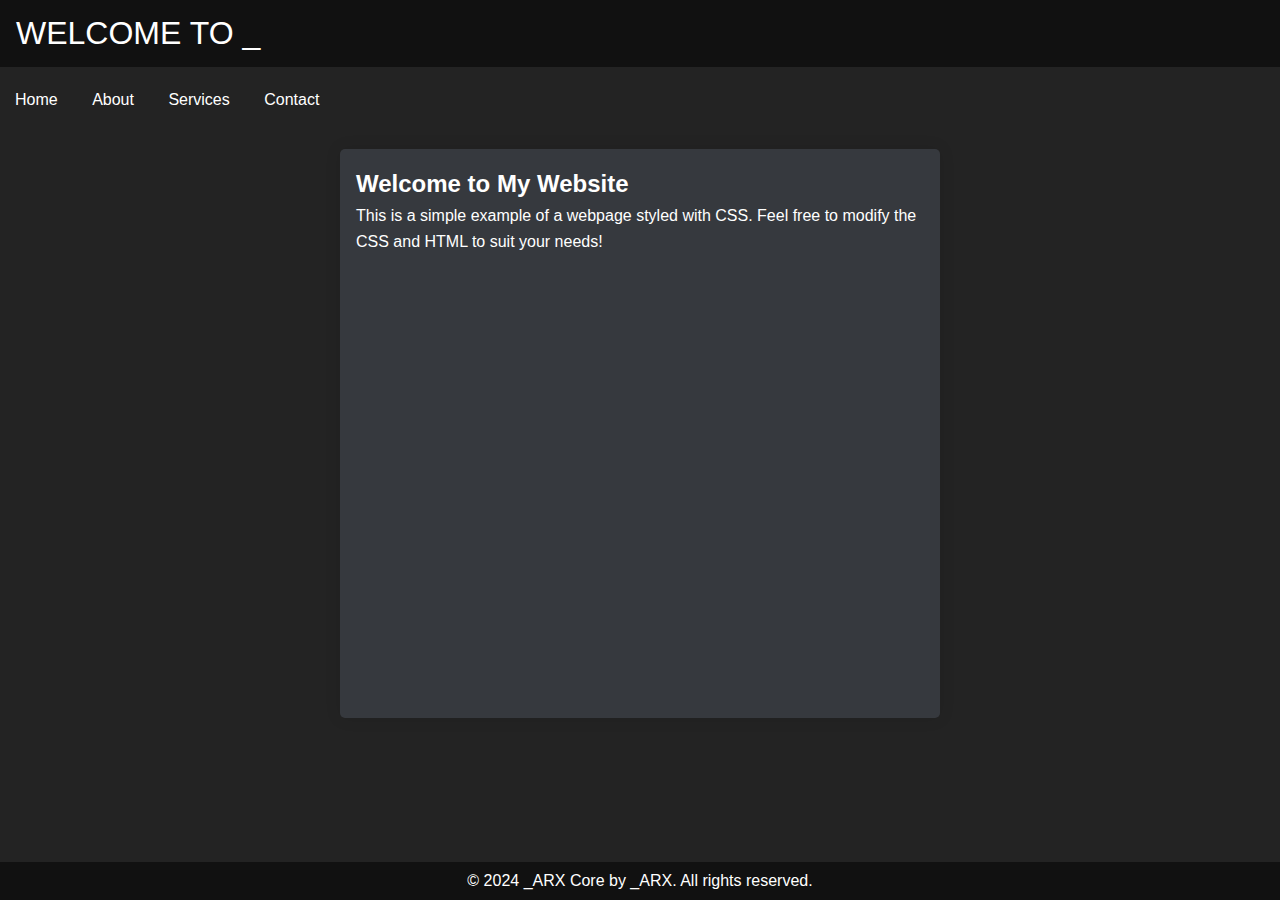
==== index.html @ 63feb779 "set site up basics" ====
<!DOCTYPE html> <!--set doc to standard html for browser to render properly-->
<html lang="en"> <!--root container of html content-->
  <head>
		<!--meta section-->
    <meta charset="UTF-8"> <!--sets character set, utf-8 is universal-->
    <meta name="viewport" content="width=device-width, initial-scale=1.0"> <!--set viewport to fit screen, no zoom-->
    <meta http-equiv="X-UA-Compatible" content="ie=edge"> <!--compatibility support for IE users-->
		<meta name="description" content="A site written entirely by _ARX."> <!--set website description-->
		<meta name="author" content="_ARX"> <!--set author-->
		<meta name="theme-color" content="#242424"> <!--set theme for mobile-->
		
		
		<!--script section-->
		<script src="app.js" type="text/javascript" defer></script>
		
		
		<!--link section-->
    <link rel="stylesheet" href="app.css" type="text/css" /> <!--set stylesheet-->
		<link id="favicon" rel="icon" href="res/images/favicon-dark.png" type="image/png"> <!--set icon types-->

		
		<!--end properties-->
		<title>_ARX Core</title>
  </head>
	
	
  <body>
		<header id="header"></header> <!--Empty Header-->
		<!--what is this??-->
		<nav>
			<ul>
				<li><a href="#home">Home</a></li>
				<li><a href="#about">About</a></li>
				<li><a href="#services">Services</a></li>
				<li><a href="#contact">Contact</a></li>
			</ul>
		</nav>

		<main>
				<h2>Welcome to My Website</h2>
				<p>This is a simple example of a webpage styled with CSS. Feel free to modify the CSS and HTML to suit your needs!</p>
				<!--soundcloud widget-->
				<iframe width="100%" height="440" scrolling="no" frameborder="no" allow="autoplay" src="https://w.soundcloud.com/player/?url=https%3A//api.soundcloud.com/playlists/1889096723&color=%23ff5500&auto_play=false&hide_related=false&show_comments=false&show_user=false&show_reposts=false&show_teaser=false&visual=false"></iframe>

		</main>
		
		<footer id="footer"></footer> <!--Empty Footer-->
  </body>
<html>
---- app.css ----
/* Set Browser Style */
* {
	margin:0;
	padding:0;
	box-sizing:border-box;
}

/* Set min height for html and body */


/* Body styles */
body {
	font-family: sans-serif; 
	line-height: 1.6;/* Increases line height for better readability */
	background-color: #232323; /* Light gray background */
	color: #333; /* Dark gray text color */
	display: flex; /* Use flexbox to layout body content */
	flex-direction: column; /* Stack children vertically */
}


/* Navigation styles */
nav {
	margin: 20px 0; /* Margin around the navigation */
}

nav ul {
	list-style-type: none; /* Remove bullet points from list */
}

nav ul li {
	display: inline; /* Display list items in a line */
	margin: 0 15px; /* Margin between items */
}

nav ul li a {
	color: #ffffff; /* White text color */
	text-decoration: none; /* Remove underline from links */
}

/* Main Block Style */
main {
	flex: 1; /* Allow main content to grow and fill available space */
	max-width: 600px; /* max width */
	margin: 16px auto; /* center main */
	padding: 16px; /* block inner padding */
	background: #36393e; /* block background color */
	border-radius: 5px; /* rounded corners */
	color: #ffffff; /* text color */
	box-shadow: 0 0 16px rgba(0, 0, 0, 0.1); /* outline shadow */
}



/* Responsive styles */
@media (max-width: 600px) {
	nav ul li {
		display: block; /* Stack items vertically on small screens */
		margin: 10px 0; /* Margin above and below items */
	}
}

@font-face {
    font-family: 'ARXGlyph';
    src: uri('res/fonts/ARXGlyph.woff') format('woff'),
				uri('res/fonts/ARXGlyph.ttf') format('truetype');
    font-weight: normal;
    font-style: normal;
}



/* Header */
header {
	font-family:'ARXGlyph', sans-serif; 
	font-size: 32px;
	background: #111111; /* Dark gray background */
	color: #ffffff; /* White text color */
	padding: 8px 16px; /* Padding around the header */
	text-align: left; /* Center-align text */
	position: relative; /* Normal flow positioning */
	width: 100%; /* Full width */
	
}

/* Footer */
footer {
	text-align: center; /* Center-align footer text */
	padding: 6px; /* Padding around the footer */
	background: #111111; /* Dark gray background */
	color: #ffffff; /* White text color */
	position: fixed;
	left: 0;
	right: 0;
	bottom: 0;
}
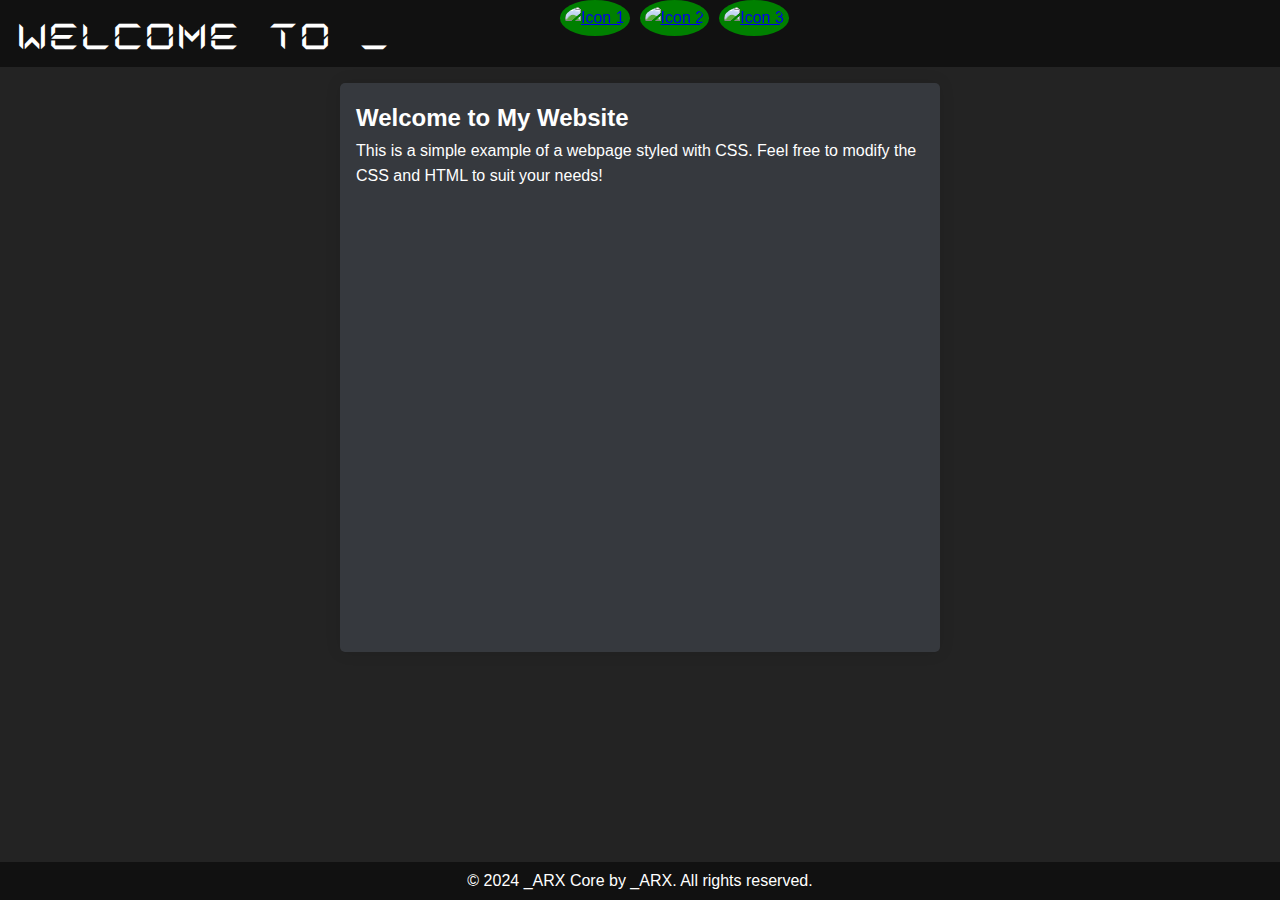
==== commit f8e4c8a1: "testing new unstable page" ====
--- a/index.html
+++ b/index.html
@@ -1,41 +1,47 @@
-
-<!DOCTYPE html> <!--set doc to standard html for browser to render properly-->
-<html lang="en"> <!--root container of html content-->
+<!DOCTYPE html> <!--set doc to html to render properly-->
+<html lang="en"> <!--root container-->
   <head>
-		<!--meta section-->
+		<!--metas-->
     <meta charset="UTF-8"> <!--sets character set, utf-8 is universal-->
     <meta name="viewport" content="width=device-width, initial-scale=1.0"> <!--set viewport to fit screen, no zoom-->
-    <meta http-equiv="X-UA-Compatible" content="ie=edge"> <!--compatibility support for IE users-->
-		<meta name="description" content="A site written entirely by _ARX."> <!--set website description-->
+    <meta http-equiv="X-UA-Compatible" content="ie=edge"> <!--compat for IE users-->
+		<meta name="description" content="A site written entirely by _ARX."> <!--website desc-->
 		<meta name="author" content="_ARX"> <!--set author-->
 		<meta name="theme-color" content="#242424"> <!--set theme for mobile-->
-		
-		
-		<!--script section-->
+		<meta name="keywords" content="_arx, uarx, _ARX, _UARX">
+		<meta property="og:title" content="_ARX Core">
+		<meta property="og:image" content="res/images/ogimage.png" type="image/png">
+		<meta name="robots" content="index, follow">
+		<!--scripts-->
 		<script src="app.js" type="text/javascript" defer></script>
 		
 		
-		<!--link section-->
+		<!--links-->
     <link rel="stylesheet" href="app.css" type="text/css" /> <!--set stylesheet-->
 		<link id="favicon" rel="icon" href="res/images/favicon-dark.png" type="image/png"> <!--set icon types-->
 
 		
-		<!--end properties-->
-		<title>_ARX Core</title>
+		<!--etc-->
+		<title>_ARX Core</title> <!--browser tab title-->
   </head>
 	
 	
   <body>
-		<header id="header"></header> <!--Empty Header-->
-		<!--what is this??-->
-		<nav>
-			<ul>
-				<li><a href="#home">Home</a></li>
-				<li><a href="#about">About</a></li>
-				<li><a href="#services">Services</a></li>
-				<li><a href="#contact">Contact</a></li>
-			</ul>
-		</nav>
+		<header id="header">
+			<div class="headerpanel">
+			​
+			</div>
+			<div class="typing-container">
+        <h1><span class="typing-text"></span></h1>
+			</div>
+		</header> <!--Empty Header-->
+
+		<div class="red-panel">
+			<a href="page1.html"><img src="icon1.png" alt="Icon 1"></a>
+			<a href="page2.html"><img src="icon2.png" alt="Icon 2"></a>
+			<a href="page3.html"><img src="icon3.png" alt="Icon 3"></a>
+		</div>
+
 
 		<main>
 				<h2>Welcome to My Website</h2>
--- a/app.css
+++ b/app.css
@@ -28,7 +28,7 @@
 	list-style-type: none; /* Remove bullet points from list */
 }
 
-nav ul li {
+nav ul li { 
 	display: inline; /* Display list items in a line */
 	margin: 0 15px; /* Margin between items */
 }
@@ -62,8 +62,8 @@
 
 @font-face {
     font-family: 'ARXGlyph';
-    src: uri('res/fonts/ARXGlyph.woff') format('woff'),
-				uri('res/fonts/ARXGlyph.ttf') format('truetype');
+    src: url('res/fonts/ARXGlyph.woff') format('woff'),
+				url('res/fonts/ARXGlyph.ttf') format('truetype');
     font-weight: normal;
     font-style: normal;
 }
@@ -93,4 +93,34 @@
 	left: 0;
 	right: 0;
 	bottom: 0;
+}
+
+
+/* Styling for the red panel */
+.red-panel {
+    position: fixed;
+    top: 0;
+    right: 0;
+		width: 720px;
+    height: 90px;
+    background-image: url('res/images/headerPanel.png');
+    padding: 0px;
+    display: flex;
+    flex-direction: row;
+    gap: 10px;
+    z-index: 1001;  /* Ensure the red panel is above the header */
+}
+
+/* Icon styles */
+.red-panel a img {
+    height: 40px;
+    width: 40px;
+    border-radius: 50%;
+    background-color: green;  /* Green background for icons */
+    padding: 5px;
+    transition: transform 0.3s ease;
+}
+
+.red-panel a img:hover {
+    transform: scale(1.1);  /* Enlarge icons on hover */
 }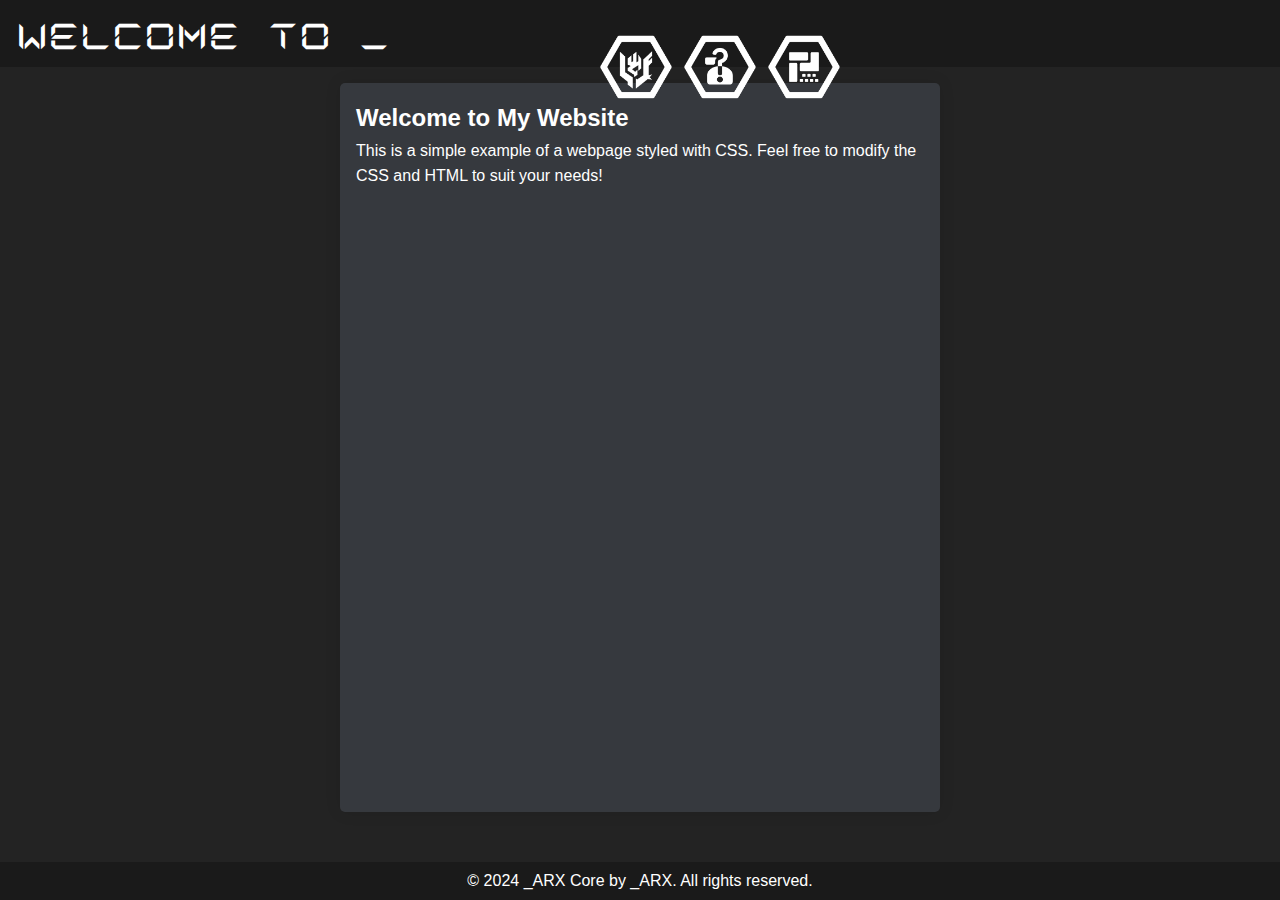
==== commit 9910462a: "updated functionality" ====
--- a/index.html
+++ b/index.html
@@ -5,7 +5,7 @@
     <meta charset="UTF-8"> <!--sets character set, utf-8 is universal-->
     <meta name="viewport" content="width=device-width, initial-scale=1.0"> <!--set viewport to fit screen, no zoom-->
     <meta http-equiv="X-UA-Compatible" content="ie=edge"> <!--compat for IE users-->
-		<meta name="description" content="A site written entirely by _ARX."> <!--website desc-->
+		<meta name="description" content="Welcome to _ARX Core!"> <!--website desc-->
 		<meta name="author" content="_ARX"> <!--set author-->
 		<meta name="theme-color" content="#242424"> <!--set theme for mobile-->
 		<meta name="keywords" content="_arx, uarx, _ARX, _UARX">
@@ -27,28 +27,59 @@
 	
 	
   <body>
-		<header id="header">
+		<header id="header"> <!--Type container-->
 			<div class="headerpanel">
 			​
 			</div>
 			<div class="typing-container">
         <h1><span class="typing-text"></span></h1>
 			</div>
-		</header> <!--Empty Header-->
+		</header> 
+		
+		
+		<div class="hex-panel">
+			<a href="index.html" class="hex-link"> <!--home-->
+				<div class="hex-container" title="Home" data-text="_ARX CORE">
+					<img src="res/images/homeicon.png" alt="HomeIcon" class="core-image">
+					<img src="res/images/shellicon.png" alt="ShellIcon" class="shell-image">
+				</div>
+			</a>
+			
+			<a href="about.html" class="hex-link"> <!--about _arx-->
+				<div class="hex-container" title="About" data-text="  ABOUT ME">
+					<img src="res/images/abouticon.png" alt="AboutIcon" class="core-image">
+					<img src="res/images/shellicon.png" alt="ShellIcon" class="shell-image">
+				</div>
+			</a>
 
-		<div class="red-panel">
-			<a href="page1.html"><img src="icon1.png" alt="Icon 1"></a>
-			<a href="page2.html"><img src="icon2.png" alt="Icon 2"></a>
-			<a href="page3.html"><img src="icon3.png" alt="Icon 3"></a>
+			<a href="portfolio.html" class="hex-link"> <!--_arx portfolio-->
+				<div class="hex-container" title="Portfolio" data-text="PORTFOLIO">
+					<img src="res/images/portfolioicon.png" alt="PortfolioIcon" class="core-image">
+					<img src="res/images/shellicon.png" alt="ShellIcon" class="shell-image">
+				</div>
+			</a>
+			
+			<span class="hex-text">
+			</span>
 		</div>
+		
+		
 
 
 		<main>
 				<h2>Welcome to My Website</h2>
 				<p>This is a simple example of a webpage styled with CSS. Feel free to modify the CSS and HTML to suit your needs!</p>
 				<!--soundcloud widget-->
-				<iframe width="100%" height="440" scrolling="no" frameborder="no" allow="autoplay" src="https://w.soundcloud.com/player/?url=https%3A//api.soundcloud.com/playlists/1889096723&color=%23ff5500&auto_play=false&hide_related=false&show_comments=false&show_user=false&show_reposts=false&show_teaser=false&visual=false"></iframe>
-
+				<iframe 
+						width="100%" 
+						height="600" 
+						scrolling="no" 
+						frameborder="no" 
+						src="https://w.soundcloud.com/player/?url=https%3A/
+								/api.soundcloud.com/playlists/1889096723&color=
+								%23ff5500&show_comments=false&show_user=false&
+								show_reposts=false&show_teaser=false&visual=false">
+				</iframe>
 		</main>
 		
 		<footer id="footer"></footer> <!--Empty Footer-->
--- a/app.css
+++ b/app.css
@@ -1,3 +1,12 @@
+:root { /* Global Scope Variables */
+	/* Color Binds */
+  --vdgrey: #1a1a1a;
+  --white: #ffffff;
+	--dkgrey: #36393e;
+}
+
+
+
 /* Set Browser Style */
 * {
 	margin:0;
@@ -13,30 +22,9 @@
 	font-family: sans-serif; 
 	line-height: 1.6;/* Increases line height for better readability */
 	background-color: #232323; /* Light gray background */
-	color: #333; /* Dark gray text color */
-	display: flex; /* Use flexbox to layout body content */
-	flex-direction: column; /* Stack children vertically */
+	position: relative;
 }
 
-
-/* Navigation styles */
-nav {
-	margin: 20px 0; /* Margin around the navigation */
-}
-
-nav ul {
-	list-style-type: none; /* Remove bullet points from list */
-}
-
-nav ul li { 
-	display: inline; /* Display list items in a line */
-	margin: 0 15px; /* Margin between items */
-}
-
-nav ul li a {
-	color: #ffffff; /* White text color */
-	text-decoration: none; /* Remove underline from links */
-}
 
 /* Main Block Style */
 main {
@@ -44,9 +32,9 @@
 	max-width: 600px; /* max width */
 	margin: 16px auto; /* center main */
 	padding: 16px; /* block inner padding */
-	background: #36393e; /* block background color */
+	background: var(--dkgrey); /* block background color */
 	border-radius: 5px; /* rounded corners */
-	color: #ffffff; /* text color */
+	color: var(--white); /* text color */
 	box-shadow: 0 0 16px rgba(0, 0, 0, 0.1); /* outline shadow */
 }
 
@@ -54,10 +42,6 @@
 
 /* Responsive styles */
 @media (max-width: 600px) {
-	nav ul li {
-		display: block; /* Stack items vertically on small screens */
-		margin: 10px 0; /* Margin above and below items */
-	}
 }
 
 @font-face {
@@ -69,26 +53,26 @@
 }
 
 
-
 /* Header */
 header {
 	font-family:'ARXGlyph', sans-serif; 
 	font-size: 32px;
-	background: #111111; /* Dark gray background */
-	color: #ffffff; /* White text color */
-	padding: 8px 16px; /* Padding around the header */
+	background: var(--vdgrey); /* header bg */
+	color: var(--white); /* text colour */
+	padding: 8px 16px; /* header padding y,x */
 	text-align: left; /* Center-align text */
-	position: relative; /* Normal flow positioning */
+	position: sticky; /* Normal flow positioning */
 	width: 100%; /* Full width */
-	
+	top: 0;
 }
+
 
 /* Footer */
 footer {
 	text-align: center; /* Center-align footer text */
 	padding: 6px; /* Padding around the footer */
-	background: #111111; /* Dark gray background */
-	color: #ffffff; /* White text color */
+	background: var(--vdgrey); /* footer bg */
+	color: var(--white); /* text colour */
 	position: fixed;
 	left: 0;
 	right: 0;
@@ -96,31 +80,65 @@
 }
 
 
-/* Styling for the red panel */
-.red-panel {
+/* Styling for hex panel */
+.hex-panel {
     position: fixed;
-    top: 0;
-    right: 0;
+    right: 0px;
+		top: 22px;
 		width: 720px;
     height: 90px;
     background-image: url('res/images/headerPanel.png');
-    padding: 0px;
+    padding: 9px 40px; /* pad y,x */
     display: flex;
     flex-direction: row;
-    gap: 10px;
-    z-index: 1001;  /* Ensure the red panel is above the header */
+    gap: 12px;
+    z-index: 1000;  /* force panel upfront */
 }
 
 /* Icon styles */
-.red-panel a img {
-    height: 40px;
-    width: 40px;
-    border-radius: 50%;
-    background-color: green;  /* Green background for icons */
-    padding: 5px;
-    transition: transform 0.3s ease;
+.hex-panel a img {
+    padding: 0px;
+    transition: 
+			filter 0.25s ease, transform 0.45s ease-in-out;
+		filter: invert(100%);
 }
 
-.red-panel a img:hover {
-    transform: scale(1.1);  /* Enlarge icons on hover */
+
+.hex-link {
+  text-decoration: none; /* Remove underline on the link */
+  display: inline-block; /* Make the link behave like a block */
+}
+
+.hex-container {
+  position: relative; /* Set up the container as relative positioning context */
+  width: 72px; /* Set the desired width for the container */
+  height: 72px; /* Set the desired height for the container */
+}
+
+.core-image, .shell-image {
+  position: absolute; /* Make the images stack on top of each other */
+  top: 0;
+  left: 0;
+  width: 100%; /* Ensures the images are the same size */
+  height: 100%; /* Ensures the images are the same size */
+}
+
+.hex-link:hover .core-image {
+	filter: invert(13%) sepia(74%) saturate(7013%) hue-rotate(-23deg) brightness(100%) contrast(105%);
+}
+
+.hex-link:hover .shell-image {
+  transform: scale(1.05) rotate(90deg); /* Enlarge the effect image on hover */
+  filter: invert(13%) sepia(74%) saturate(7013%) hue-rotate(-23deg) brightness(100%) contrast(105%);
+}
+
+.hex-text {
+	font-family:'ARXGlyph';
+	font-size: 36px;
+  position: absolute;
+  top: 10px; /* y offset */
+  left: 345px; /* x offset */
+  white-space: nowrap; /* Prevent text wrapping */
+  visibility: hidden; /* Hidden initially */
+  color: var(--white); /* font colour */
 }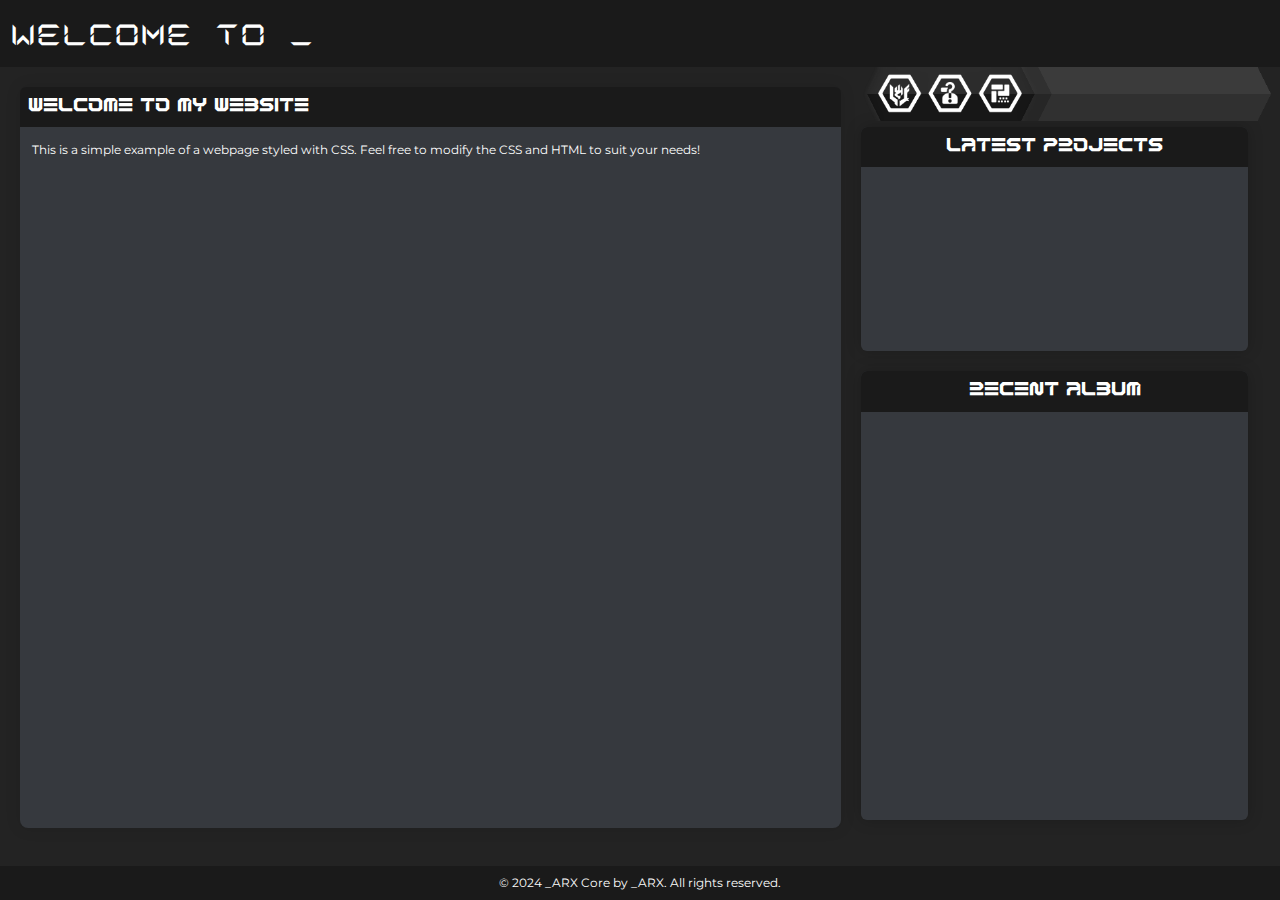
==== commit 7d640d3e: "big site additions" ====
--- a/index.html
+++ b/index.html
@@ -63,24 +63,44 @@
 			</span>
 		</div>
 		
+		<div class="grid">
+				<div class="grid-left">
+					<div class="caption-block">
+						<h2>Welcome to My Website</h2>
+					</div>
+					<div class="content-block">
+						<p>This is a simple example of a webpage styled with CSS. Feel free to modify the CSS and HTML to suit your needs!</p>
+					</div>
+				</div>
+				
+				<div class="grid-right">
+					<div class="top-block">
+						<div class="caption-block">
+							<h2>Latest Projects</h2>
+						</div>
+						<div class="content-block">
+							
+						</div>
+					</div>
+					<div class="bottom-block">
+							<div class="caption-block">
+								<h2>Recent Album</h2>
+							</div>
+							<div class="content-block">
+								<!--soundcloud widget-->
+								<iframe 
+										width="100%" 
+										height="88%" 
+										scrolling="no" 
+										frameborder="no" 
+										src="https://w.soundcloud.com/player/?url=https%3A//api.soundcloud.com/playlists/1889096723">
+								</iframe>
+							</div>
+					</div>
+				</div>
+			</div>
+
 		
-
-
-		<main>
-				<h2>Welcome to My Website</h2>
-				<p>This is a simple example of a webpage styled with CSS. Feel free to modify the CSS and HTML to suit your needs!</p>
-				<!--soundcloud widget-->
-				<iframe 
-						width="100%" 
-						height="600" 
-						scrolling="no" 
-						frameborder="no" 
-						src="https://w.soundcloud.com/player/?url=https%3A/
-								/api.soundcloud.com/playlists/1889096723&color=
-								%23ff5500&show_comments=false&show_user=false&
-								show_reposts=false&show_teaser=false&visual=false">
-				</iframe>
-		</main>
 		
 		<footer id="footer"></footer> <!--Empty Footer-->
   </body>
--- a/app.css
+++ b/app.css
@@ -1,62 +1,59 @@
-:root { /* Global Scope Variables */
-	/* Color Binds */
+/* Global Scope Variables */
+:root { 
+	/* Colors */
   --vdgrey: #1a1a1a;
   --white: #ffffff;
 	--dkgrey: #36393e;
-}
-
-
-
-/* Set Browser Style */
-* {
-	margin:0;
-	padding:0;
-	box-sizing:border-box;
-}
-
-/* Set min height for html and body */
-
-
-/* Body styles */
-body {
-	font-family: sans-serif; 
-	line-height: 1.6;/* Increases line height for better readability */
-	background-color: #232323; /* Light gray background */
-	position: relative;
-}
-
-
-/* Main Block Style */
-main {
-	flex: 1; /* Allow main content to grow and fill available space */
-	max-width: 600px; /* max width */
-	margin: 16px auto; /* center main */
-	padding: 16px; /* block inner padding */
-	background: var(--dkgrey); /* block background color */
-	border-radius: 5px; /* rounded corners */
-	color: var(--white); /* text color */
-	box-shadow: 0 0 16px rgba(0, 0, 0, 0.1); /* outline shadow */
-}
-
-
-
-/* Responsive styles */
-@media (max-width: 600px) {
-}
-
-@font-face {
+	--edgrey: #232323;
+}
+
+
+/* Load Fonts */
+@font-face { /* ARXGlyph */
     font-family: 'ARXGlyph';
     src: url('res/fonts/ARXGlyph.woff') format('woff'),
 				url('res/fonts/ARXGlyph.ttf') format('truetype');
     font-weight: normal;
     font-style: normal;
 }
-
-
-/* Header */
-header {
-	font-family:'ARXGlyph', sans-serif; 
-	font-size: 32px;
+@font-face { /* XYBERR */
+		/* credits to https://www.behance.net/bertalan_gombos for XYBER-Regular font */
+    font-family: 'XYBERR';
+    src: url('res/fonts/XYBERR.otf') format('opentype');
+    font-weight: normal;
+    font-style: normal;
+}
+@font-face { /* Montserrat */
+		/* credits to Google Fonts for Montserrat font */
+    font-family: 'Montserrat';
+    src: url('res/fonts/Montserrat.ttf') format('truetype');
+    font-weight: normal;
+    font-style: normal;
+}
+
+
+/* Set Default Fonts */
+h1, h2, h3, h4, h5, h6 { /* Headers */
+  font-family: 'XYBERR', sans-serif;
+}
+
+
+/* Styles */
+* { /* Browser Defaults */
+	margin:0;
+	padding:0;
+	box-sizing:border-box;
+}
+body { /* Body */
+	font-family: 'Montserrat', sans-serif; 
+	line-height: 1.8;/* Increases line height for better readability */
+	background: var(--edgrey); /* extradark grey */
+	position: relative;
+	font-size: 16px;
+}
+header { /* Sticky Header */
+	font-family:'ARXGlyph', 'Montserrat'; 
+	font-size: 38px;
 	background: var(--vdgrey); /* header bg */
 	color: var(--white); /* text colour */
 	padding: 8px 16px; /* header padding y,x */
@@ -65,10 +62,7 @@
 	width: 100%; /* Full width */
 	top: 0;
 }
-
-
-/* Footer */
-footer {
+footer { /* Footer */
 	text-align: center; /* Center-align footer text */
 	padding: 6px; /* Padding around the footer */
 	background: var(--vdgrey); /* footer bg */
@@ -80,14 +74,78 @@
 }
 
 
+/* Content Organization */
+.grid { /* Body Blocks */
+  display: grid;
+  grid-template-columns: 2fr 1fr; /* Left block twice as wide as right block */
+  grid-template-rows: auto; /* Adjust height automatically */
+  gap: 8px; /* Space between blocks */
+  width: 100%;
+  height: 90vh; /* Full viewport height */
+  padding: 20px 20px;
+  box-sizing: border-box;
+}
+.grid-left { /* Large Block */
+  height: 96.25%; /* Ensures it fills the grid row */
+	background: var(--dkgrey); /* block background color */
+	border-radius: 8px; /* rounded corners */
+	color: var(--white); /* text color */
+	box-shadow: 0 0 16px rgba(0, 0, 0, 0.11); /* outline shadow */
+}
+.grid-right { /* Small Grid */
+	margin:  40px 12px; /* center main */
+  display: grid;
+  grid-template-rows: 1fr 2fr; /* Two equal-height rows */
+  gap: 20px; /* Space between top and bottom blocks */
+  height: 90%; /* Ensures it fills the grid row */
+}
+
+.top-block { /*  */
+  background-color: var(--dkgrey);
+  color: var(--white);
+	border-radius: 6px; /* rounded corners */
+	box-shadow: 0 0 16px rgba(0, 0, 0, 0.2); /* outline shadow */
+	text-align: center;
+}
+
+.bottom-block { /*  */
+  background-color: var(--dkgrey);
+  color: var(--white);
+	border-radius: 6px; /* rounded corners */
+	box-shadow: 0 0 16px rgba(0, 0, 0, 0.2); /* outline shadow */
+	text-align: center;
+  grid-template-rows: 0.6fr 1.4fr; /* Two equal-height rows */
+  gap: 8px; /* Space between blocks */
+  width: 100%;
+  height: 100%; /* expand to fill vertically */
+  box-sizing: border-box;
+	min-height: 330px;
+	max-height: 600px;
+}
+
+.caption-block { /* different color headers */
+	border-top-left-radius: 6px;  /* topleft corner */
+	border-top-right-radius: 6px;  /* topright corner */
+	background-color: var(--vdgrey);
+	padding: 4px 8px;
+}
+.content-block { /* section for content */
+	border-bottom-left-radius: 6px;  /* botleft corner */
+	border-bottom-right-radius: 6px;  /* botright corner */
+	padding: 12px 12px;
+	height: 100%; /* Expand to fill height */
+}
+
+
+
 /* Styling for hex panel */
 .hex-panel {
     position: fixed;
     right: 0px;
-		top: 22px;
+		top: 38px;
 		width: 720px;
     height: 90px;
-    background-image: url('res/images/headerPanel.png');
+    background-image: url('res/images/hexPanel.png');
     padding: 9px 40px; /* pad y,x */
     display: flex;
     flex-direction: row;
@@ -141,4 +199,106 @@
   white-space: nowrap; /* Prevent text wrapping */
   visibility: hidden; /* Hidden initially */
   color: var(--white); /* font colour */
+}
+
+
+
+
+
+
+
+
+@media (max-width: 1560px) { /* SMALL LAPTOP */
+	
+	header {
+    font-size: 32px; /* Reduce header font size */
+    padding: 10px; /* Adjust padding */
+  }
+	
+	body {
+		font-size: 16px;
+	}
+	
+  .hex-panel {
+		transform: scale(0.80);
+		top: 32px;
+		right: -60px;
+    padding: 8px 40px; /* pad y,x */
+  }
+}
+
+@media (max-width: 1300px) { /* MOBILE TABLET */
+	
+	header {
+    font-size: 26px; /* Reduce header font size */
+    padding: 10px; /* Adjust padding */
+  }
+	
+	body {
+		font-size: 12px;
+	}
+	
+  .hex-panel {
+		transform: scale(0.6);
+		right: -150px;
+		top: 49px;
+    padding: 8px 40px; /* pad y,x */
+  }
+}
+
+@media (max-width: 900px) { /* MOBILE TABLET */
+	
+	header {
+    font-size: 22px; /* Reduce header font size */
+    padding: 10px; /* Adjust padding */
+  }
+	
+	body {
+		font-size: 12px;
+	}
+	
+  .hex-panel {
+		transform: scale(0.6);
+		right: -155px;
+		top: 42px;
+    padding: 8px 40px; /* pad y,x */
+  }
+	
+	/* Content Organization */
+	.grid { /* Body Blocks */
+		display: grid;
+		grid-template-columns: 1fr; /* Left block twice as wide as right block */
+		grid-template-rows: auto; /* Adjust height automatically */
+		height: 100vh; /* Full viewport height */
+		padding: 6px 6px;
+		gap: 8px;
+		
+		box-sizing: border-box;
+	}
+	.grid-left { /* Large Block */
+	margin:  40px 12px; /* center main */
+		height: 96%; /* Ensures it fills the grid row */
+	}
+	.bottom-block { /*  */
+		height: 133%; /* expand to fill vertically */
+	}
+}
+
+@media (max-width: 525px) { /* SMALL MOBILE */
+  
+  header {
+    font-size: 15px; /* Further reduce font size */
+    padding: 8px;
+  }
+	
+	body {
+		font-size: 12px;
+	}
+  
+  .hex-panel {
+		transform: scale(0.42);
+		right: -210px;
+		top: 17px;
+    padding: 8px 40px; /* pad y,x */
+  }
 }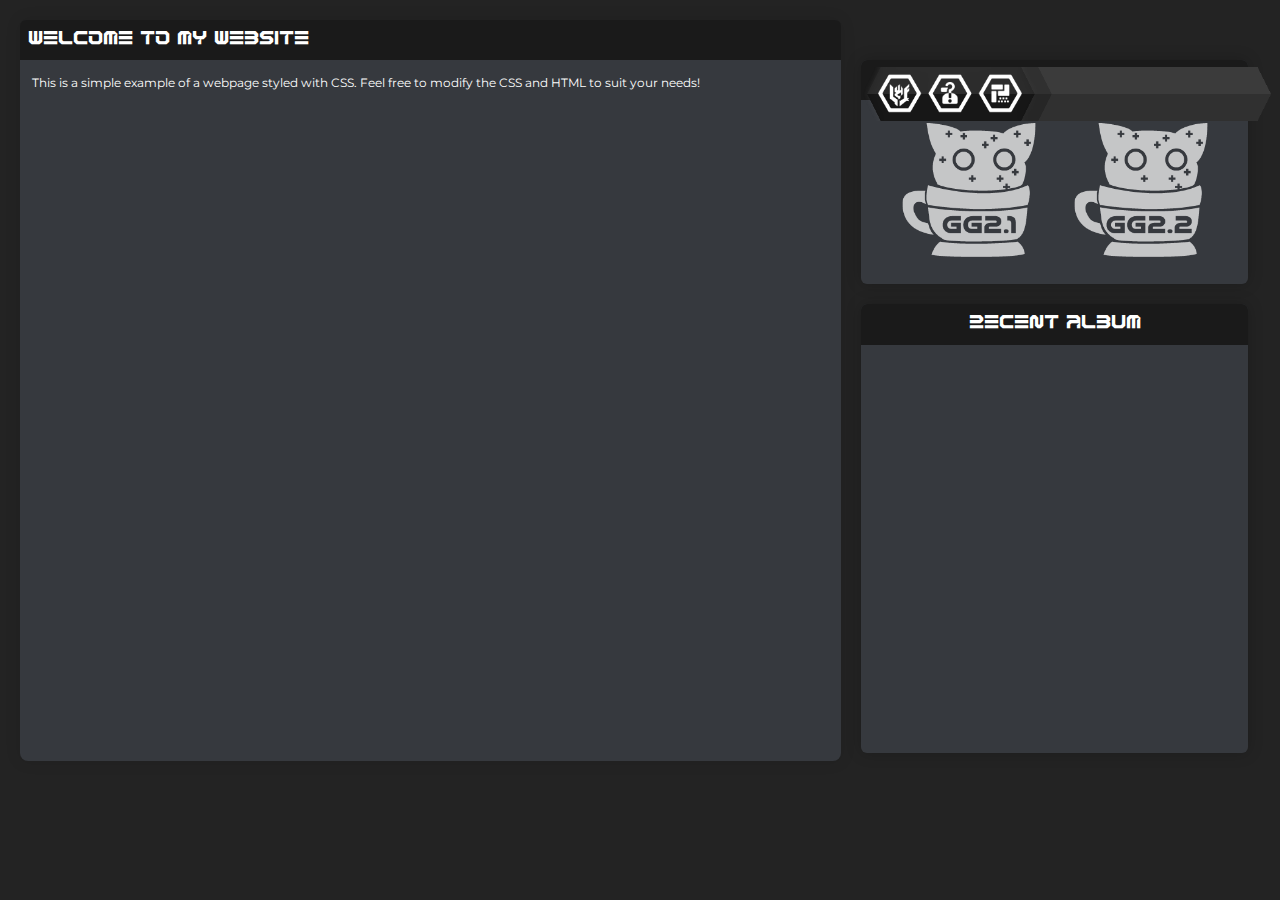
==== commit 0b739d21: "updating generic header footer" ====
--- a/index.html
+++ b/index.html
@@ -14,7 +14,7 @@
 		<meta name="robots" content="index, follow">
 		<!--scripts-->
 		<script src="app.js" type="text/javascript" defer></script>
-		
+		<script src="res/html/default.js" type="text/javascript" defer></script>
 		
 		<!--links-->
     <link rel="stylesheet" href="app.css" type="text/css" /> <!--set stylesheet-->
@@ -27,14 +27,7 @@
 	
 	
   <body>
-		<header id="header"> <!--Type container-->
-			<div class="headerpanel">
-			​
-			</div>
-			<div class="typing-container">
-        <h1><span class="typing-text"></span></h1>
-			</div>
-		</header> 
+
 		
 		
 		<div class="hex-panel">
@@ -78,8 +71,24 @@
 						<div class="caption-block">
 							<h2>Latest Projects</h2>
 						</div>
+						
 						<div class="content-block">
-							
+							<div class="proj-panel">
+								<!--ADD CONTENT PROJECT BLOCKS HERE-->
+								<a href="gg2p1.html" class="proj-link"> 
+									<div class="proj-container" title="Goomble Gurt II - Part 1">
+										<img src="res/images/gg21.png" alt="GGII-1" class="proj-image">
+									</div>
+								</a>
+								
+								<a href="gg2p2.html" class="proj-link">
+									<div class="proj-container" title="Goomble Gurt II - Part 2">
+										<img src="res/images/gg22.png" alt="GGII-2" class="proj-image">
+									</div>
+								</a>
+								
+
+							</div>
 						</div>
 					</div>
 					<div class="bottom-block">
@@ -102,6 +111,6 @@
 
 		
 		
-		<footer id="footer"></footer> <!--Empty Footer-->
+		
   </body>
 <html>
--- a/app.css
+++ b/app.css
@@ -1,10 +1,10 @@
 /* Global Scope Variables */
 :root { 
 	/* Colors */
-  --vdgrey: #1a1a1a;
-  --white: #ffffff;
-	--dkgrey: #36393e;
-	--edgrey: #232323;
+  --vdgrey: #1a1a1a; /* very dark grey */
+  --white: #ffffff; /* white */
+	--dkgrey: #36393e; /* dark grey */
+	--edgrey: #232323; /* extra dark grey */
 }
 
 
@@ -30,6 +30,9 @@
     font-weight: normal;
     font-style: normal;
 }
+
+
+
 
 
 /* Set Default Fonts */
@@ -61,6 +64,7 @@
 	position: sticky; /* Normal flow positioning */
 	width: 100%; /* Full width */
 	top: 0;
+	z-index: 900;
 }
 footer { /* Footer */
 	text-align: center; /* Center-align footer text */
@@ -156,8 +160,7 @@
 /* Icon styles */
 .hex-panel a img {
     padding: 0px;
-    transition: 
-			filter 0.25s ease, transform 0.45s ease-in-out;
+    transition: filter 0.25s ease, transform 0.45s ease-in-out;
 		filter: invert(100%);
 }
 
@@ -201,11 +204,37 @@
   color: var(--white); /* font colour */
 }
 
-
-
-
-
-
+.proj-link:hover .proj-image{
+	transform: scale(1.10);
+}
+
+.proj-panel a img {
+    transition: filter 0.15s ease, transform 0.25s ease-in-out;
+}
+
+.proj-panel {
+		width: 100%;
+		height: 90%;
+    display: flex;
+    flex-direction: row;
+    gap: 16px;
+		flex: 1 1 auto;
+		flex-wrap: wrap;
+		justify-content: center;
+}
+
+.proj-container {
+	position: relative; /* Set up the container as relative positioning context */
+	min-width: 156px;
+	min-height: 156px;
+	max-width: 156px;
+  max-height: 156px;
+}
+
+.proj-image {
+  width: 100%; /* Ensures the images are the same size */
+  height: 100%; /* Ensures the images are the same size */
+}
 
 
 @media (max-width: 1560px) { /* SMALL LAPTOP */
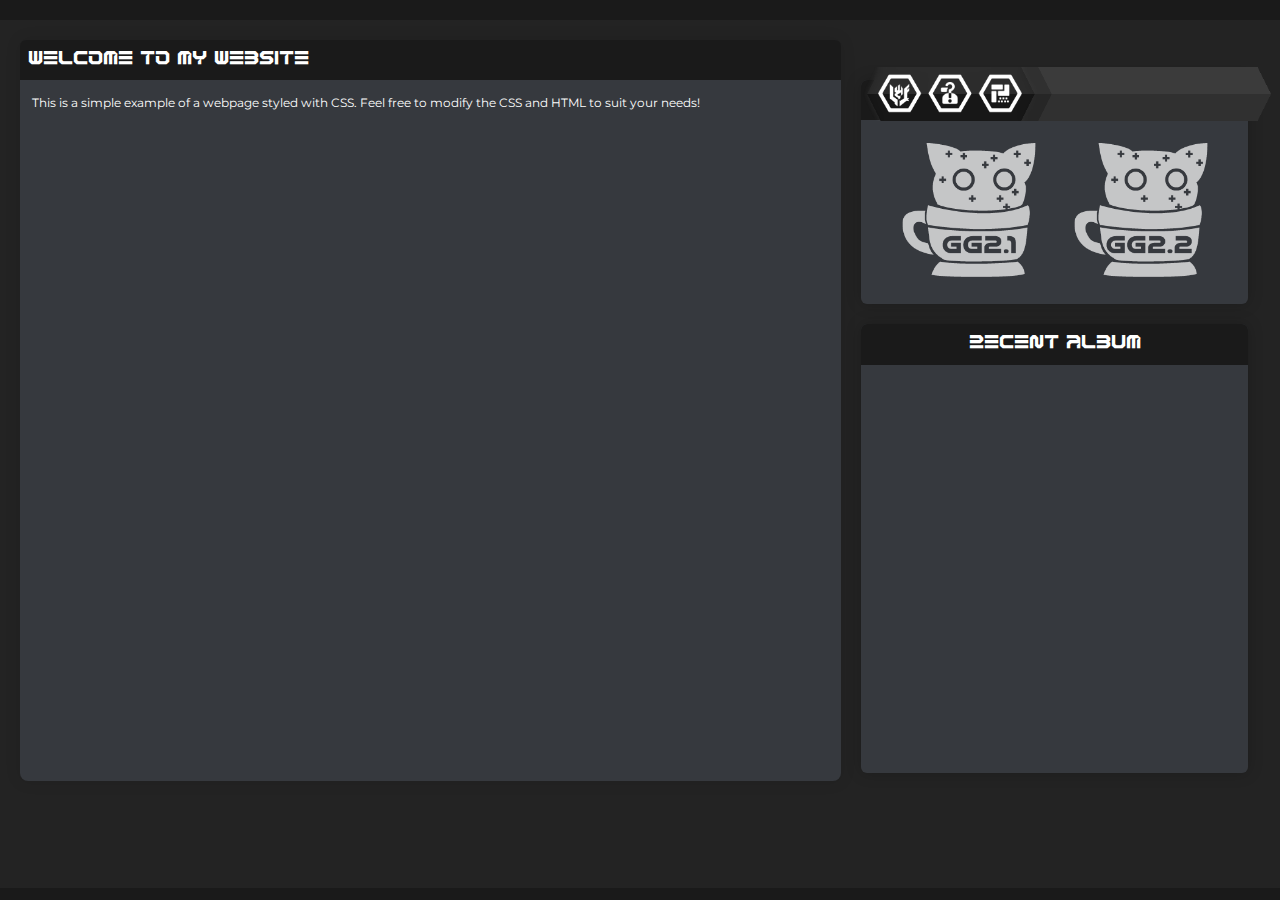
==== commit 774fdb8e: "Update index.html" ====
--- a/index.html
+++ b/index.html
@@ -27,9 +27,7 @@
 	
 	
   <body>
-
-		
-		
+		<header></header>
 		<div class="hex-panel">
 			<a href="index.html" class="hex-link"> <!--home-->
 				<div class="hex-container" title="Home" data-text="_ARX CORE">
@@ -108,9 +106,6 @@
 					</div>
 				</div>
 			</div>
-
-		
-		
-		
+		<footer></footer>
   </body>
 <html>
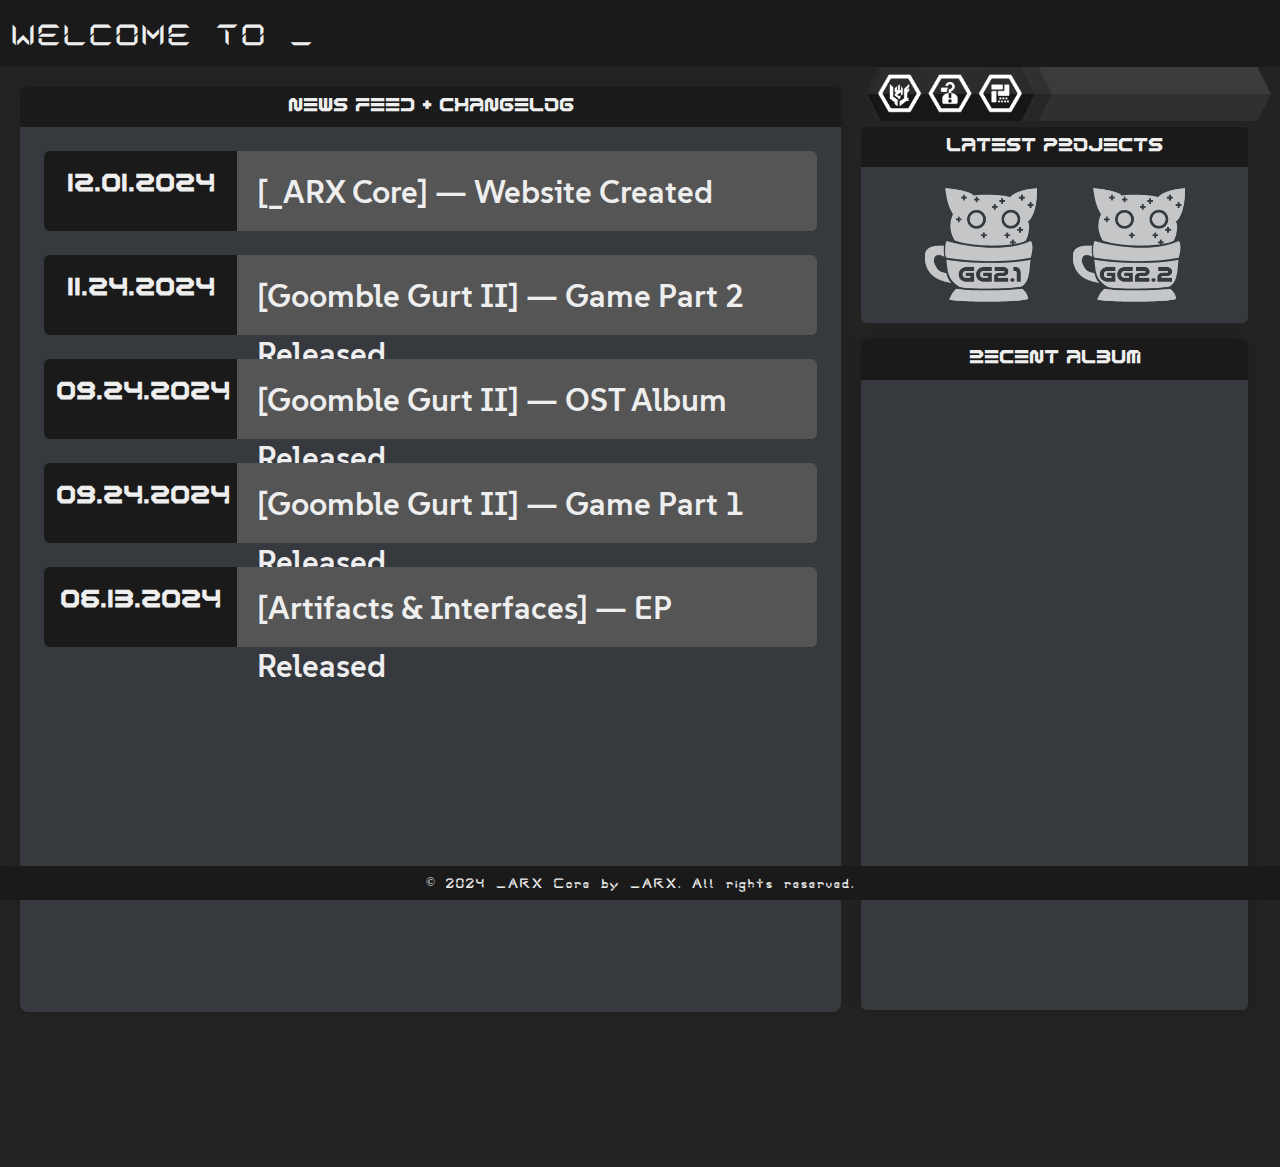
==== commit 1bdaed2c: "updated site for other projects" ====
--- a/index.html
+++ b/index.html
@@ -14,7 +14,6 @@
 		<meta name="robots" content="index, follow">
 		<!--scripts-->
 		<script src="app.js" type="text/javascript" defer></script>
-		<script src="res/html/default.js" type="text/javascript" defer></script>
 		
 		<!--links-->
     <link rel="stylesheet" href="app.css" type="text/css" /> <!--set stylesheet-->
@@ -27,7 +26,16 @@
 	
 	
   <body>
-		<header></header>
+		<header id="header"> <!--Type container-->
+			<div class="headerpanel" header-text="WELCOME TO _ARX CORE >>>">
+			​
+			</div>
+			<div class="typing-container">
+        <h1><span class="typing-text"></span></h1>
+			</div>
+		</header> 
+		
+		
 		<div class="hex-panel">
 			<a href="index.html" class="hex-link"> <!--home-->
 				<div class="hex-container" title="Home" data-text="_ARX CORE">
@@ -55,21 +63,90 @@
 		</div>
 		
 		<div class="grid">
-				<div class="grid-left">
-					<div class="caption-block">
-						<h2>Welcome to My Website</h2>
+			<div class="grid-left">
+				<div class="caption-block">
+					<h2>News Feed + Changelog</h2>
+				</div>
+				<div class="stack-block">
+					<div class="stack">
+						<a href="index.html" class="stack-link"> 
+							<div class = "stack-block-date">
+								<h1>
+									12.01.2024
+								</h1>
+							</div>
+							<div class = "stack-block-text">
+								<h6>
+									[_ARX Core] — Website Created
+								</h6>
+							</div>
+						</a>
 					</div>
-					<div class="content-block">
-						<p>This is a simple example of a webpage styled with CSS. Feel free to modify the CSS and HTML to suit your needs!</p>
+					<div class="stack">
+						<a href="gg2p2.html" class="stack-link"> 
+							<div class = "stack-block-date">
+								<h1>
+									11.24.2024
+								</h1>
+							</div>
+							<div class = "stack-block-text">
+								<h6>
+									[Goomble Gurt II] — Game Part 2 Released
+								</h6>
+							</div>
+						</a>
+					</div>
+					<div class="stack">
+						<a href="https://soundcloud.com/arxlight/sets/goomble-gurt-ii-ost" class="stack-link"> 
+							<div class = "stack-block-date">
+								<h1>
+									09.24.2024
+								</h1>
+							</div>
+							<div class = "stack-block-text">
+								<h6>
+									[Goomble Gurt II] — OST Album Released
+								</h6>
+							</div>
+						</a>
+					</div>
+					<div class="stack">
+						<a href="gg2p1.html" class="stack-link"> 
+							<div class = "stack-block-date">
+								<h1>
+									09.24.2024
+								</h1>
+							</div>
+							<div class = "stack-block-text">
+								<h6>
+									[Goomble Gurt II] — Game Part 1 Released
+								</h6>
+							</div>
+						</a>
+					</div>
+					<div class="stack">
+						<a href="https://soundcloud.com/arxlight/sets/artifacts-interfaces" class="stack-link">
+							<div class = "stack-block-date">
+								<h1>
+									06.13.2024
+								</h1>
+							</div>
+							<div class = "stack-block-text">
+								<h6>
+									[Artifacts & Interfaces] — EP Released
+								</h6>
+							</div>
+						</a>
 					</div>
 				</div>
-				
-				<div class="grid-right">
-					<div class="top-block">
+			</div>
+			
+			<div class="grid-right">
+				<div class="top-block">
+					<div class = "utility-block">
 						<div class="caption-block">
 							<h2>Latest Projects</h2>
 						</div>
-						
 						<div class="content-block">
 							<div class="proj-panel">
 								<!--ADD CONTENT PROJECT BLOCKS HERE-->
@@ -78,34 +155,36 @@
 										<img src="res/images/gg21.png" alt="GGII-1" class="proj-image">
 									</div>
 								</a>
-								
 								<a href="gg2p2.html" class="proj-link">
 									<div class="proj-container" title="Goomble Gurt II - Part 2">
 										<img src="res/images/gg22.png" alt="GGII-2" class="proj-image">
 									</div>
 								</a>
-								
-
 							</div>
 						</div>
 					</div>
-					<div class="bottom-block">
+				</div>
+				<div class="bottom-block">
+					<div class = "utility-block">
 							<div class="caption-block">
 								<h2>Recent Album</h2>
 							</div>
-							<div class="content-block">
+							<div class="embed-block">
 								<!--soundcloud widget-->
 								<iframe 
 										width="100%" 
-										height="88%" 
+										height="600px" 
 										scrolling="no" 
 										frameborder="no" 
 										src="https://w.soundcloud.com/player/?url=https%3A//api.soundcloud.com/playlists/1889096723">
 								</iframe>
 							</div>
-					</div>
+						</div>
 				</div>
 			</div>
-		<footer></footer>
+		</div>
+		<div class="spacer"></div>
+		<footer id="footer">© 2024 _ARX Core by _ARX. All rights reserved.</footer>
   </body>
+	
 <html>
--- a/app.css
+++ b/app.css
@@ -2,9 +2,11 @@
 :root { 
 	/* Colors */
   --vdgrey: #1a1a1a; /* very dark grey */
-  --white: #ffffff; /* white */
+  --white: #eeeeee; /* white */
 	--dkgrey: #36393e; /* dark grey */
 	--edgrey: #232323; /* extra dark grey */
+	--ltgrey: #555555; /* light grey */
+	--hpink: #ee0049; /* hot pink */
 }
 
 
@@ -30,16 +32,25 @@
     font-weight: normal;
     font-style: normal;
 }
-
+@font-face { /* Digitrix */
+		/* credits to https://github.com/SUSE/suse-font for SUSE font */
+    font-family: 'SUSE';
+    src: url('res/fonts/SUSEB.woff2') format('woff2');
+    font-weight: normal;
+    font-style: normal;
+}
 
 
 
 
 /* Set Default Fonts */
-h1, h2, h3, h4, h5, h6 { /* Headers */
+h1, h2, h3, h4, h5 { /* Headers */
   font-family: 'XYBERR', sans-serif;
 }
-
+h6 {
+	font-family: 'SUSE';
+	font-size: 32px;
+}
 
 /* Styles */
 * { /* Browser Defaults */
@@ -48,11 +59,13 @@
 	box-sizing:border-box;
 }
 body { /* Body */
-	font-family: 'Montserrat', sans-serif; 
+	font-family: 'Montserrat'; 
 	line-height: 1.8;/* Increases line height for better readability */
 	background: var(--edgrey); /* extradark grey */
 	position: relative;
+	gap: 8px;
 	font-size: 16px;
+	min-height:calc(100vh - 40px);
 }
 header { /* Sticky Header */
 	font-family:'ARXGlyph', 'Montserrat'; 
@@ -67,6 +80,7 @@
 	z-index: 900;
 }
 footer { /* Footer */
+	font-family:'ARXGlyph'; 
 	text-align: center; /* Center-align footer text */
 	padding: 6px; /* Padding around the footer */
 	background: var(--vdgrey); /* footer bg */
@@ -78,19 +92,27 @@
 }
 
 
+.spacer {
+  height: 200px; /* Adjust height as needed for the gap */
+}
+
+.projspacer {
+  height: 160px; /* Adjust height as needed for the gap */
+}
+
 /* Content Organization */
 .grid { /* Body Blocks */
   display: grid;
-  grid-template-columns: 2fr 1fr; /* Left block twice as wide as right block */
-  grid-template-rows: auto; /* Adjust height automatically */
+	grid-template-columns: var(--grid-columns, 2fr 1fr); /* Default fallback if not set */
+  grid-template-rows: var(--grid-rows, auto);
   gap: 8px; /* Space between blocks */
   width: 100%;
   height: 90vh; /* Full viewport height */
   padding: 20px 20px;
-  box-sizing: border-box;
 }
 .grid-left { /* Large Block */
-  height: 96.25%; /* Ensures it fills the grid row */
+  height: 96%; /* Ensures it fills the grid row */
+	min-height: 224px;
 	background: var(--dkgrey); /* block background color */
 	border-radius: 8px; /* rounded corners */
 	color: var(--white); /* text color */
@@ -99,48 +121,128 @@
 .grid-right { /* Small Grid */
 	margin:  40px 12px; /* center main */
   display: grid;
-  grid-template-rows: 1fr 2fr; /* Two equal-height rows */
-  gap: 20px; /* Space between top and bottom blocks */
+  grid-template-rows: auto auto; /* Two equal-height rows */
+  gap: 16px; /* Space between top and bottom blocks */
   height: 90%; /* Ensures it fills the grid row */
 }
 
+.minicontainer {
+	box-shadow: 0 0 16px rgba(0, 0, 0, 0.2); /* outline shadow */
+}
+
 .top-block { /*  */
-  background-color: var(--dkgrey);
+  background: var(--setcolor,--dkgrey);
+  color: var(--white);
+	border-radius: 6px; /* rounded corners */
+	text-align: center;
+}
+.bottom-block { /*  */
+  background: var(--dkgrey);
   color: var(--white);
 	border-radius: 6px; /* rounded corners */
 	box-shadow: 0 0 16px rgba(0, 0, 0, 0.2); /* outline shadow */
 	text-align: center;
-}
-
-.bottom-block { /*  */
-  background-color: var(--dkgrey);
-  color: var(--white);
-	border-radius: 6px; /* rounded corners */
-	box-shadow: 0 0 16px rgba(0, 0, 0, 0.2); /* outline shadow */
-	text-align: center;
-  grid-template-rows: 0.6fr 1.4fr; /* Two equal-height rows */
+  grid-template-rows: auto auto; /* Two equal-height rows */
   gap: 8px; /* Space between blocks */
-  width: 100%;
-  height: 100%; /* expand to fill vertically */
-  box-sizing: border-box;
-	min-height: 330px;
-	max-height: 600px;
+}
+
+.utility-block {
+	display: flex;
+	flex-direction: column;
 }
 
 .caption-block { /* different color headers */
 	border-top-left-radius: 6px;  /* topleft corner */
 	border-top-right-radius: 6px;  /* topright corner */
-	background-color: var(--vdgrey);
+	background: var(--vdgrey);
 	padding: 4px 8px;
-}
+	text-align: center;
+}
+
 .content-block { /* section for content */
+	background: var(--dkgrey);
 	border-bottom-left-radius: 6px;  /* botleft corner */
 	border-bottom-right-radius: 6px;  /* botright corner */
 	padding: 12px 12px;
-	height: 100%; /* Expand to fill height */
-}
-
-
+}
+
+.embed-block {
+	background: var(--dkgrey);
+	border-radius: 6px;
+	padding: 12px 12px;
+	height: 100%;
+	width: 100%;
+}
+
+.text-block {
+	text-align: left;
+	background: var(--dkgrey);
+	border-bottom-left-radius: 6px;  /* botleft corner */
+	border-bottom-right-radius: 6px;  /* botright corner */
+	padding: 12px 12px;
+	max-height: 400px;
+	overflow: scroll;
+	overflow-x: hidden;
+}
+
+.relgrid { /* Body Blocks */
+  display: grid;
+	grid-template-columns: 1fr 1fr 1fr; /* Default fallback if not set */
+  grid-template-rows: auto;
+  gap: 16px; /* Space between blocks */
+}
+
+.stack-block { /* section for content */
+	background: var(--dkgrey);
+	border-bottom-left-radius: 6px;  /* botleft corner */
+	border-bottom-right-radius: 6px;  /* botright corner */
+	padding: 12px 12px;
+	overflow-y: scroll;
+	display: flex;
+	flex-direction: column;
+	height: 93%;
+}
+
+.stack {
+	display: flex;
+	flex-direction: row;
+	width: 100%;
+	padding: 12px 12px;
+}
+
+.stack-block-date {
+	background: var(--vdgrey);
+	border-bottom-left-radius: 6px;
+	border-top-left-radius: 6px;
+	width: 25%;
+	height: 80px;
+	padding: 12px 12px;
+	text-align: center;
+}
+
+.stack-link {
+	display: flex;
+	width: 100%;
+	text-decoration: none;
+	color: var(--white);
+	transition: filter 0.2s ease-in-out, color 0.2s ease-in-out; 
+}
+
+.stack-link:hover {
+	filter: brightness(1.4);
+	color: var(--hpink);
+}
+
+.stack-block-text {
+	
+	background: var(--ltgrey);
+	border-bottom-right-radius: 6px;
+	border-top-right-radius: 6px;
+	width: 75%;
+	height: 80px;
+	padding: 13px 20px;
+	text-align: left;
+}
 
 /* Styling for hex panel */
 .hex-panel {
@@ -225,10 +327,10 @@
 
 .proj-container {
 	position: relative; /* Set up the container as relative positioning context */
-	min-width: 156px;
-	min-height: 156px;
-	max-width: 156px;
-  max-height: 156px;
+	min-width: 132px;
+	min-height: 132px;
+	max-width: 132px;
+  max-height: 132px;
 }
 
 .proj-image {
@@ -273,6 +375,10 @@
 		top: 49px;
     padding: 8px 40px; /* pad y,x */
   }
+	
+	.spacer {
+		height: 290px;
+	}
 }
 
 @media (max-width: 900px) { /* MOBILE TABLET */
@@ -308,8 +414,9 @@
 	margin:  40px 12px; /* center main */
 		height: 96%; /* Ensures it fills the grid row */
 	}
-	.bottom-block { /*  */
-		height: 133%; /* expand to fill vertically */
+	
+	.spacer {
+		height: 360px;
 	}
 }
 
@@ -330,4 +437,8 @@
 		top: 17px;
     padding: 8px 40px; /* pad y,x */
   }
+	
+	.spacer {
+		height: 560px; /* Adjust height as needed for the gap */
+	}
 }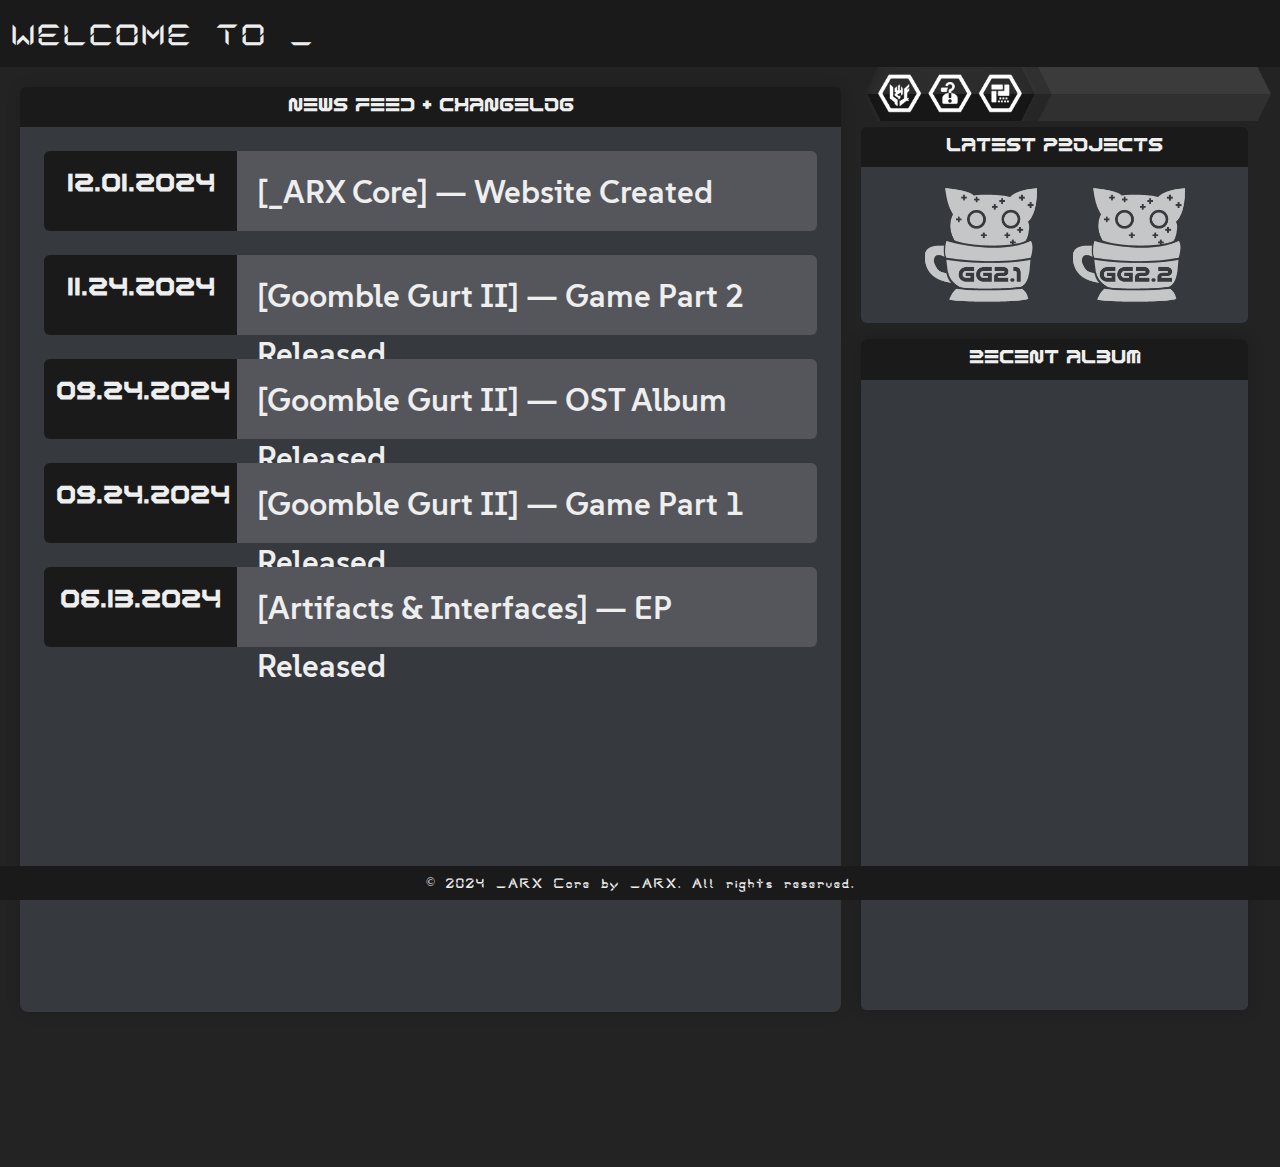
==== commit bfdbaa19: "added about me section" ====
--- a/index.html
+++ b/index.html
@@ -8,7 +8,7 @@
 		<meta name="description" content="Welcome to _ARX Core!"> <!--website desc-->
 		<meta name="author" content="_ARX"> <!--set author-->
 		<meta name="theme-color" content="#242424"> <!--set theme for mobile-->
-		<meta name="keywords" content="_arx, uarx, _ARX, _UARX">
+		<meta name="keywords" content="_arx, uarx, _ARX, _UARX"> <!--seo stuff-->
 		<meta property="og:title" content="_ARX Core">
 		<meta property="og:image" content="res/images/ogimage.png" type="image/png">
 		<meta name="robots" content="index, follow">
--- a/app.css
+++ b/app.css
@@ -5,7 +5,7 @@
   --white: #eeeeee; /* white */
 	--dkgrey: #36393e; /* dark grey */
 	--edgrey: #232323; /* extra dark grey */
-	--ltgrey: #555555; /* light grey */
+	--ltgrey: #55555c; /* light grey */
 	--hpink: #ee0049; /* hot pink */
 }
 
@@ -40,6 +40,19 @@
     font-style: normal;
 }
 
+
+@keyframes glow {
+  0%, 90% {filter: invert(14%) sepia(78%) saturate(4732%) hue-rotate(330deg) brightness(102%) contrast(121%);}
+  95%,100% {filter: invert(14%) sepia(78%) saturate(4732%) hue-rotate(300deg) brightness(1202%) contrast(121%);}
+}
+@keyframes float {
+  0% {transform: translateY(0px);}
+  100% {transform: translateY(30px);}
+}
+@keyframes blur {
+  0% {backdrop-filter: blur(3px) saturate(1);}
+  100% {backdrop-filter: blur(10px) saturate(1.1);}
+}
 
 
 
@@ -93,7 +106,7 @@
 
 
 .spacer {
-  height: 200px; /* Adjust height as needed for the gap */
+  height: var(--dist,200px); /* Adjust height as needed for the gap */
 }
 
 .projspacer {
@@ -121,7 +134,7 @@
 .grid-right { /* Small Grid */
 	margin:  40px 12px; /* center main */
   display: grid;
-  grid-template-rows: auto auto; /* Two equal-height rows */
+  grid-template-rows: var(--grid-rows, auto);
   gap: 16px; /* Space between top and bottom blocks */
   height: 90%; /* Ensures it fills the grid row */
 }
@@ -166,12 +179,66 @@
 	padding: 12px 12px;
 }
 
+.contact-block {
+	display: flex;
+	flex-direction: row;
+	justify-content: center;
+	gap: 32px;
+	padding: 8px;
+}
+
+.contact-image {
+	height: 24%;
+	width: 24%;
+	transition: filter 0.2s linear;
+}
+
+.contact-link {
+	height: 24%;
+	width: 24%;
+}
+
+.contact-link img {
+	height: 100%;
+	width: 100%;
+	transition: filter 0.2s linear;
+}
+
+.contact-image:hover {
+	filter: invert(0.4);
+}
+
+.contact-link:hover img{
+	filter: invert(0.4);
+}
+
 .embed-block {
 	background: var(--dkgrey);
 	border-radius: 6px;
 	padding: 12px 12px;
 	height: 100%;
 	width: 100%;
+}
+
+.masker {
+	background-repeat: no-repeat;
+  background-image: url("res/images/UARX.png");
+	animation-play-state: playing;
+	animation-iteration-count: infinite;
+	animation-name: glow, float;
+  animation-duration: 6s, 3s;
+	transition: filter 6s ease-in-out, transform 3s ease-in-out; 
+	animation-direction: alternate;
+	width: 90%;
+}
+
+.pfpimg {
+	transition: backdrop-filter 4s linear; 
+  animation-play-sate: playing;
+	animation-iteration-count: infinite;
+	animation-name: blur;
+	animation-duration: 4s;
+	animation-direction: alternate;
 }
 
 .text-block {
@@ -311,7 +378,7 @@
 }
 
 .proj-panel a img {
-    transition: filter 0.15s ease, transform 0.25s ease-in-out;
+    transition: transform 0.25s ease-in-out;
 }
 
 .proj-panel {
